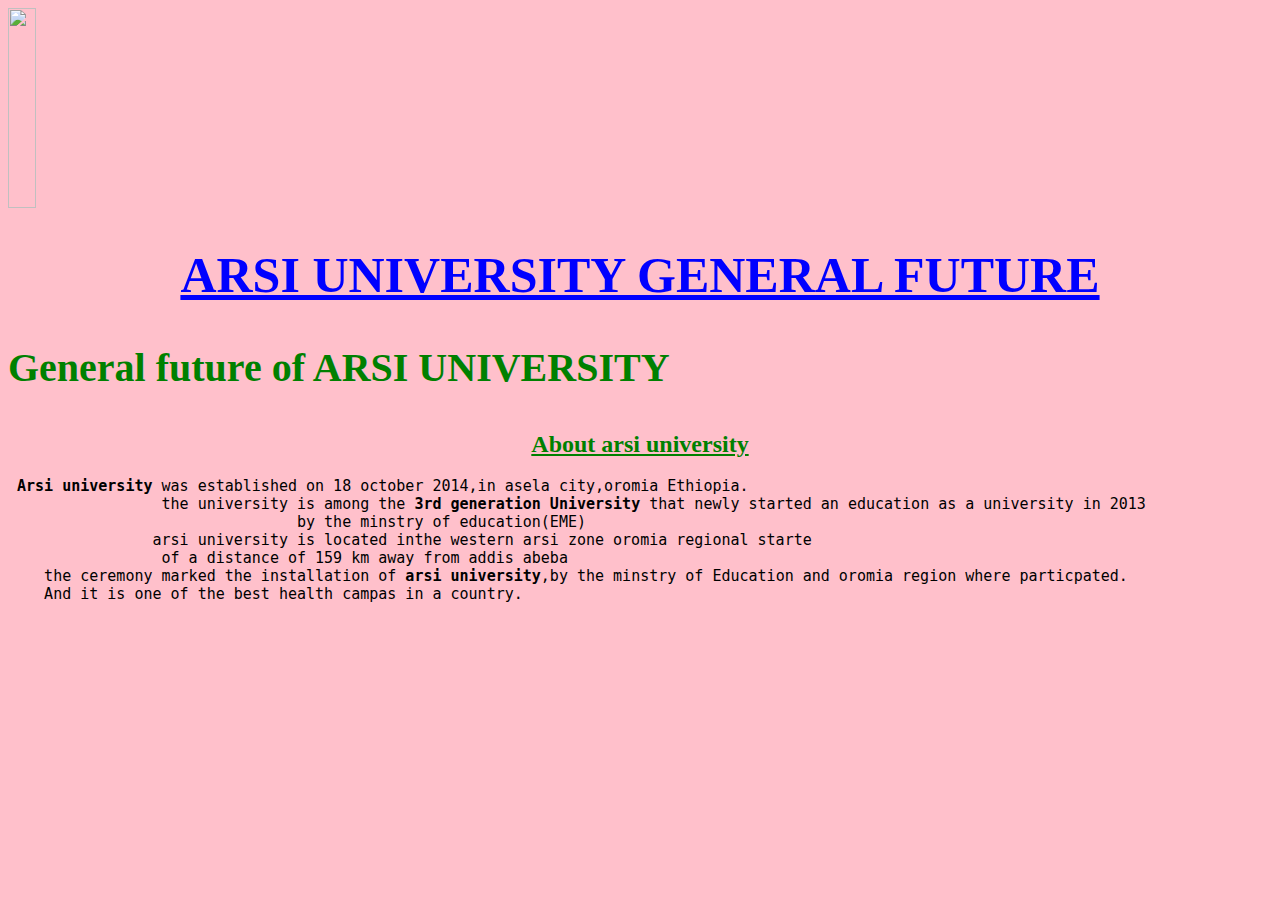
==== negashh.html/about.html @ 7b7b1548 "first commit" ====
<!DOCTYPE html> 
    <html> 
        <head>
            <meta charset="utf-8">
            <title>ARSI UNIVERSITY</title>
        </head>
        <image src="abd.JPG" width="15%" height="200px">
        <body   style="background-color:pink;">
        <h1 style="color:blue;text-align:center;font-size:50px" color=""><u>ARSI UNIVERSITY GENERAL FUTURE</u></h1>
            <p style="font-size:40px;color:green;"><b>General future of ARSI UNIVERSITY</b></p>
            <h2 style="text-align:center;color:green;font-family:italic;"><u>About arsi university</u></h2>
            <pre style="font-size:15px;"> <b>Arsi university </b>was established on 18 october 2014,in asela city,oromia Ethiopia.
                 the university is among the<b> 3rd generation University</b> that newly started an education as a university in 2013
                                by the minstry of education(EME)
                arsi university is located inthe western arsi zone oromia regional starte
                 of a distance of 159 km away from addis abeba
    the ceremony marked the installation of <b>arsi university</b>,by the minstry of Education and oromia region where particpated.
    And it is one of the best health campas in a country.</pre>
</body>
    </html>
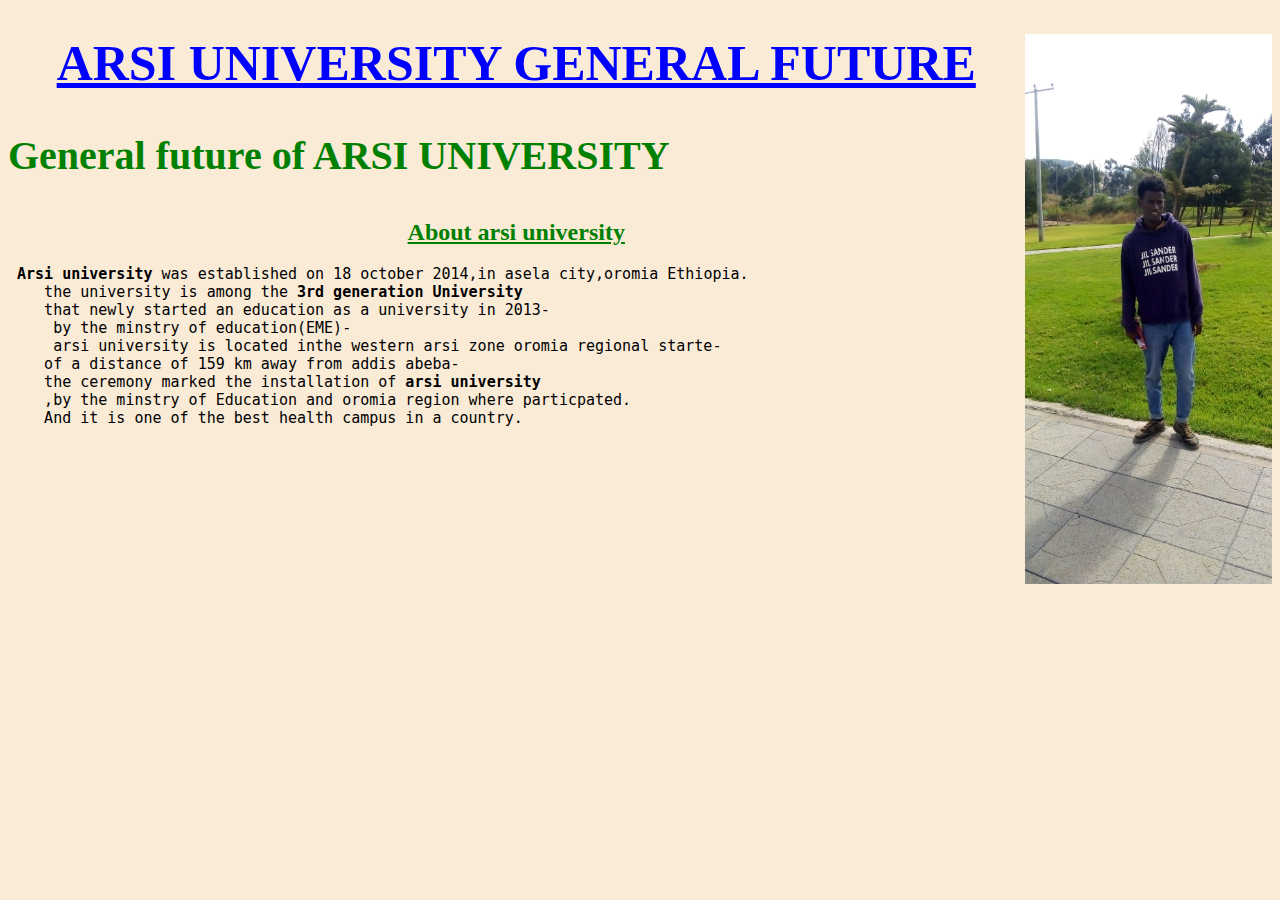
==== commit 861a9c31: "https://github.com/Deboteka/mini_projects.git" ====
--- a/negashh.html/about.html
+++ b/negashh.html/about.html
@@ -5,17 +5,20 @@
             <meta charset="utf-8">
             <title>ARSI UNIVERSITY</title>
         </head>
-        <image src="abd.JPG" width="15%" height="200px">
-        <body   style="background-color:pink;">
-        <h1 style="color:blue;text-align:center;font-size:50px" color=""><u>ARSI UNIVERSITY GENERAL FUTURE</u></h1>
-            <p style="font-size:40px;color:green;"><b>General future of ARSI UNIVERSITY</b></p>
-            <h2 style="text-align:center;color:green;font-family:italic;"><u>About arsi university</u></h2>
-            <pre style="font-size:15px;"> <b>Arsi university </b>was established on 18 october 2014,in asela city,oromia Ethiopia.
-                 the university is among the<b> 3rd generation University</b> that newly started an education as a university in 2013
-                                by the minstry of education(EME)
-                arsi university is located inthe western arsi zone oromia regional starte
-                 of a distance of 159 km away from addis abeba
-    the ceremony marked the installation of <b>arsi university</b>,by the minstry of Education and oromia region where particpated.
-    And it is one of the best health campas in a country.</pre>
+       
+        <body   style="background-color: antiquewhite;">
+            <img src="wn.jpg"="image" align="right";width="60%" height="550px";>
+    <h1 style="color:blue;text-align:center;font-size:50px" color=""><u>ARSI UNIVERSITY GENERAL FUTURE</u></h1>
+    <p style="font-size:40px;color:green;"><b>General future of ARSI UNIVERSITY</b></p>
+     <h2 style="text-align:center;color:green;font-family:italic;"><u>About arsi university</u></h2>
+     <pre style="font-size:15px;"> <b>Arsi university </b>was established on 18 october 2014,in asela city,oromia Ethiopia.
+    the university is among the<b> 3rd generation University</b> 
+    that newly started an education as a university in 2013-
+     by the minstry of education(EME)-
+     arsi university is located inthe western arsi zone oromia regional starte-
+    of a distance of 159 km away from addis abeba-
+    the ceremony marked the installation of <b>arsi university</b>
+    ,by the minstry of Education and oromia region where particpated.
+    And it is one of the best health campus in a country.</pre>
 </body>
     </html>